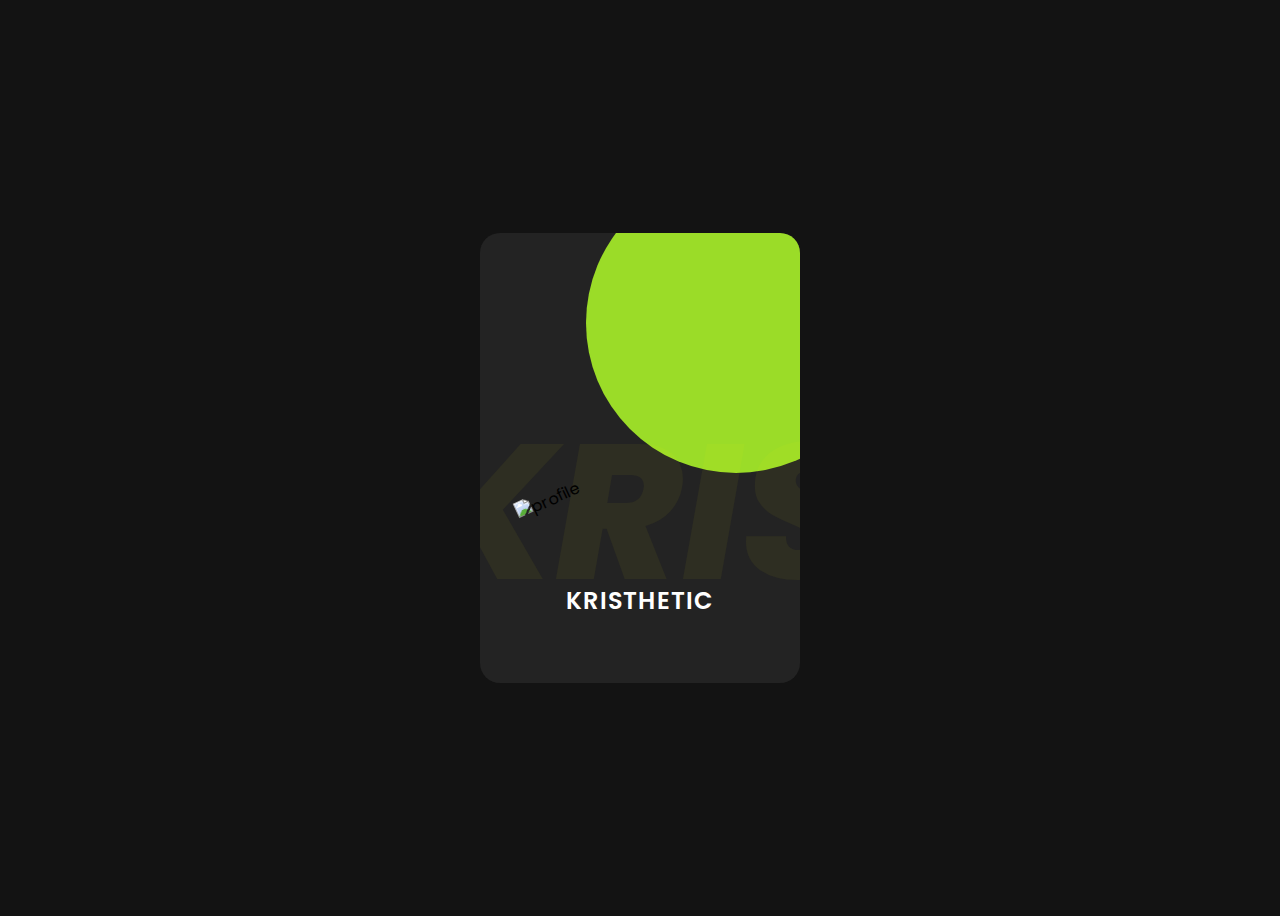
==== 1.html @ 4e807e4b "Update 1.html" ====
<!DOCTYPE html>
<html lang="en">
<head>
    <meta charset="UTF-8">
    <meta http-equiv="X-UA-Compatible" content="IE=edge">
    <meta name="viewport" content="width=device-width, initial-scale=1.0">
    <title>Name ##</title>
    <link rel="stylesheet" href="assets/css/style.css">
   
</head>
<body>
    <div class="container">
        <div class="card">
          <div class="imgBx">
            <img src="assets/images/1.png" alt="profile">
          </div>
          <div class="contentBx">
            <h2>KRISTHETIC</h2>
           
            <a href="#">INSTAGRAM</a>
            <a href="#">TWITTER</a>
              <p>.*.*.*.*.*.*.*.*.*.*.*.*.</p>
            <a href="#">YOUTUBE</a>
            <a href="#">MAIL</a>
          </div>
        </div>
      </div>
</body>
</html>
---- assets/css/style.css ----
@import url('https://fonts.googleapis.com/css2?family=Poppins:ital,wght@0,100;0,200;0,300;0,400;0,500;0,600;0,700;0,800;0,900;1,100;1,200;1,300;1,400;1,500;1,600;1,700;1,800;1,900&display=swap');


*{
  font-family: 'Poppins', sans-serif;
}

body{
  display: flex;
  justify-content: center;
  align-items: center;
  min-height: 100vh;
  background: #131313;
}

.container{
  position: relative;
}

.container .card{
  position: relative;
  width: 320px;
  height: 450px;
  background: #232323;
  border-radius: 20px;
  overflow: hidden;
}

.container .card:before{
  content: '';
  position: absolute;
  top: 0;
  left: 0;
  width: 100%;
  height: 100%;
  background: #9bdc28;
  clip-path: circle(150px at 80% 20%);
  transition: 0.5s ease-in-out;
}



.container .card:after{
  content: 'KRISSS';
  position: absolute;
  top: 30%;
  left: -20%;
  font-size: 12em;
  font-weight: 800;
  font-style: italic;
  color: rgba(255,255,25,0.05)
}

.container .card .imgBx{
  position: absolute;
  top: 50%;
  transform: translateY(-50%);
  z-index: 10000;
  width: 100%;
  height: 220px;
  transition: 0.5s;
}

.container .card:hover .imgBx{
  top: 0%;
  transform: translateY(0%);
    
}

.container .card .imgBx img{
  position: absolute;
  top: 50%;
  left: 50%;
  transform: translate(-50%, -50%) rotate(-25deg);
  width: 270px;
}

.container .card .contentBx{
  position: absolute;
  bottom: 0;
  width: 100%;
  height: 100px;
  text-align: center;
  transition: 1s;
  z-index: 10;
}

.container .card:hover .contentBx{
  height: 210px;
}

.container .card .contentBx h2{
  position: relative;
  font-weight: 600;
  letter-spacing: 1px;
  color: #fff;
  margin: 0;
}

.container .card .contentBx .size, .container .card .contentBx .color {
  display: flex;
  justify-content: center;
  align-items: center;
  padding: 8px 20px;
  transition: 0.5s;opacity: 0;
  visibility: hidden;
  padding-top: 0;
  padding-bottom: 0;
}

.container .card:hover .contentBx .size{
  opacity: 1;
  visibility: visible;
  transition-delay: 0.5s;
}

.container .card:hover .contentBx .color{
  opacity: 1;
  visibility: visible;
  transition-delay: 0.6s;
}

.container .card .contentBx .size h3, .container .card .contentBx .color h3{
  color: #fff;
  font-weight: 300;
  font-size: 14px;
  text-transform: uppercase;
  letter-spacing: 2px;
  margin-right: 10px;
}

.container .card .contentBx .size span{
  width: 26px;
  height: 26px;
  text-align: center;
  line-height: 26px;
  font-size: 14px;
  display: inline-block;
  color: #111;
  background: #fff;
  margin: 0 5px;
  transition: 0.5s;
  color: #111;
  border-radius: 4px;
  cursor: pointer;
}

.container .card .contentBx .size span:hover{
  background: #9bdc28;
}

.container .card .contentBx .color span{
  width: 20px;
  height: 20px;
  background: #ff0;
  border-radius: 50%;
  margin: 0 5px;
  cursor: pointer;
}

.container .card .contentBx .color span:nth-child(2){
  background: #9bdc28;
}

.container .card .contentBx .color span:nth-child(3){
  background: #03a9f4;
}

.container .card .contentBx .color span:nth-child(4){
  background: #e91e63;
}

.container .card .contentBx a{
  display: inline-block;
  padding: 10px 20px;
  background: #fff;
  border-radius: 4px;
  margin-top: 10px;
  text-decoration: none;
  font-weight: 600;
  color: #111;
  opacity: 0;
  transform: translateY(50px);
  transition: 0.5s;
  margin-top: 0;
}

.container .card:hover .contentBx a{
  opacity: 1;
  transform: translateY(0px);
  transition-delay: 0.75s;
  
}
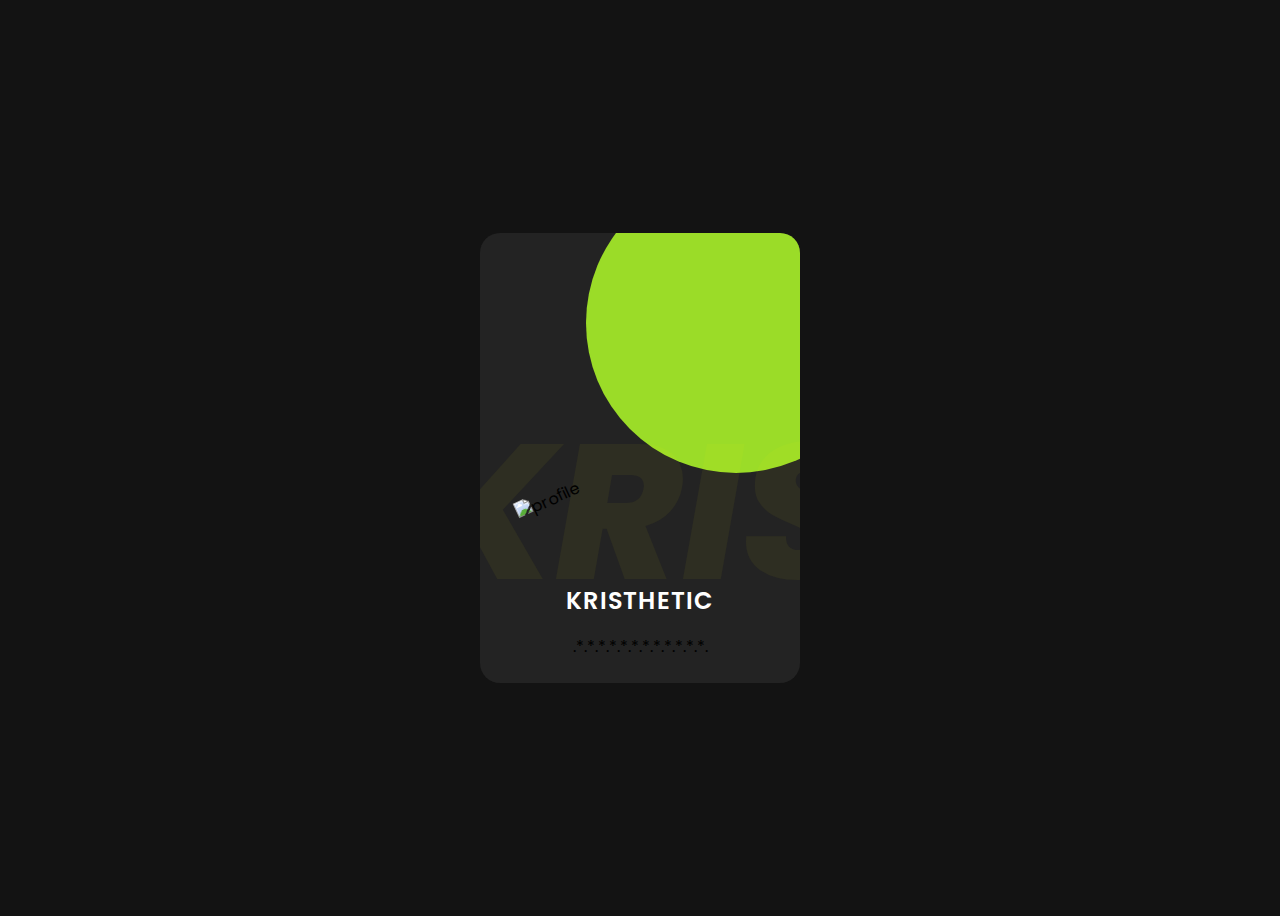
==== commit ec1000c4: "Update 1.html" ====
--- a/1.html
+++ b/1.html
@@ -16,10 +16,10 @@
           </div>
           <div class="contentBx">
             <h2>KRISTHETIC</h2>
-           
+            <p>.*.*.*.*.*.*.*.*.*.*.*.*.</p>
             <a href="#">INSTAGRAM</a>
             <a href="#">TWITTER</a>
-              <p>.*.*.*.*.*.*.*.*.*.*.*.*.</p>
+             
             <a href="#">YOUTUBE</a>
             <a href="#">MAIL</a>
           </div>
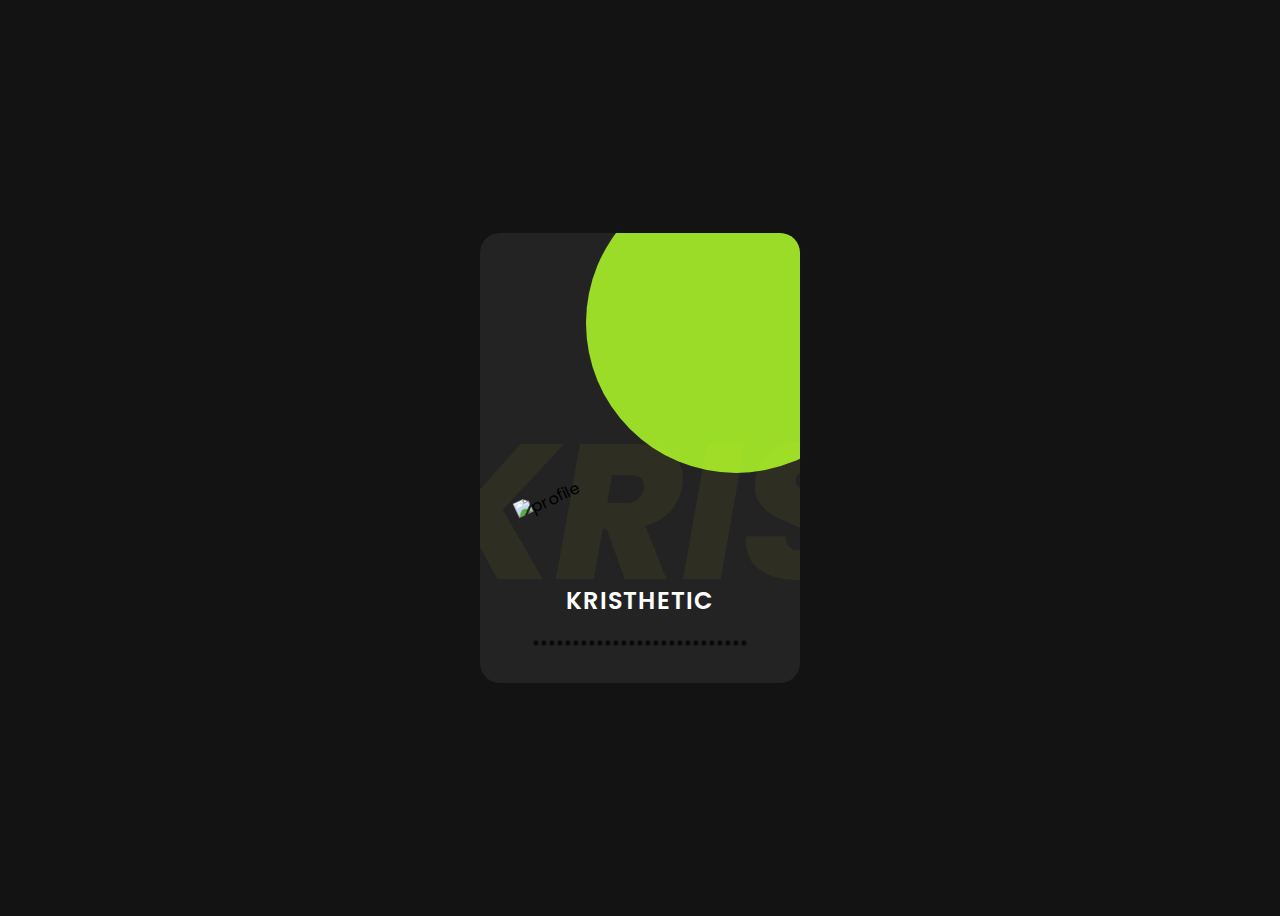
==== commit fdcae999: "Update 1.html" ====
--- a/1.html
+++ b/1.html
@@ -16,10 +16,10 @@
           </div>
           <div class="contentBx">
             <h2>KRISTHETIC</h2>
-            <p>.*.*.*.*.*.*.*.*.*.*.*.*.</p>
+            <p>***************************</p>
             <a href="#">INSTAGRAM</a>
             <a href="#">TWITTER</a>
-             
+              <br></br>
             <a href="#">YOUTUBE</a>
             <a href="#">MAIL</a>
           </div>
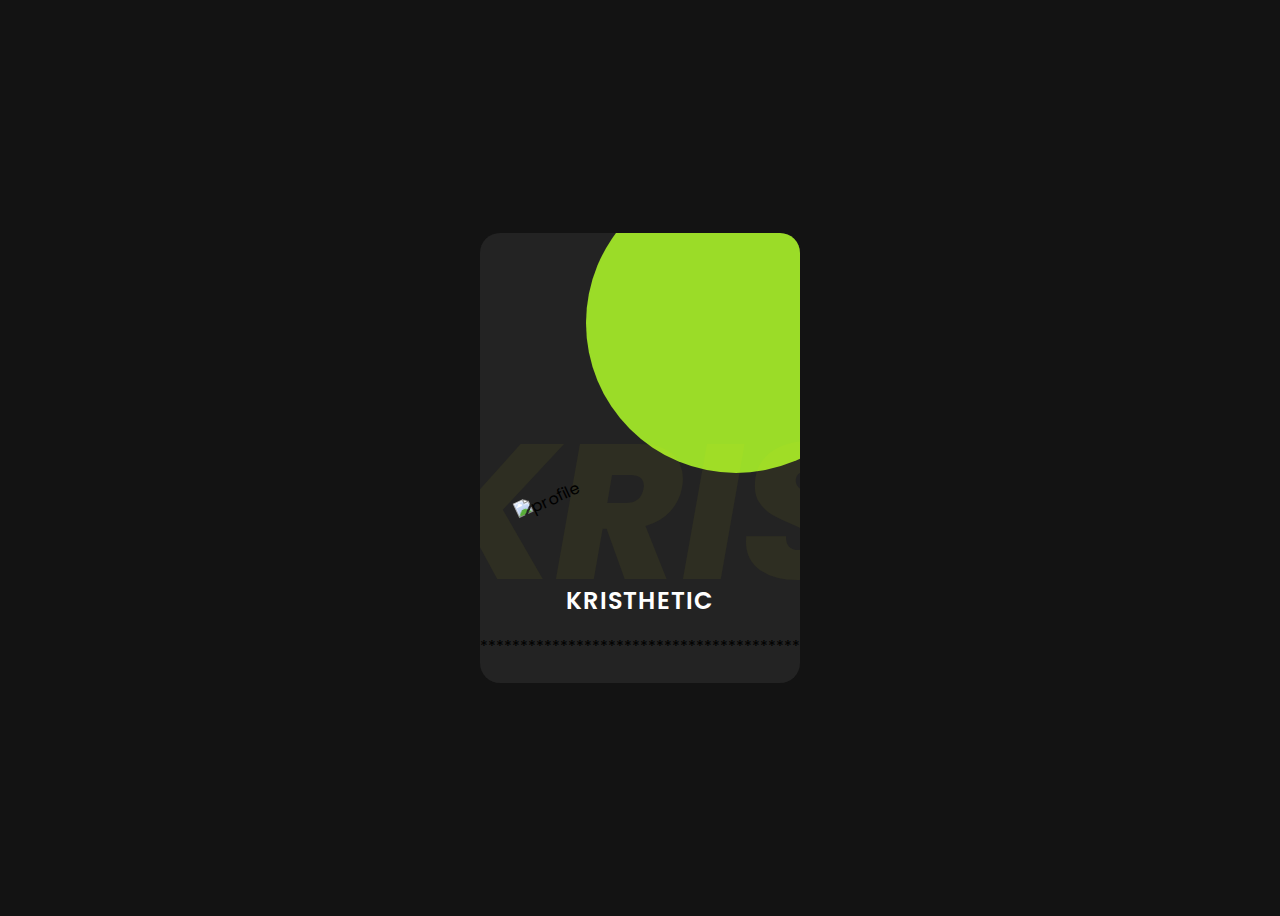
==== commit 85769f9e: "Update 1.html" ====
--- a/1.html
+++ b/1.html
@@ -16,7 +16,7 @@
           </div>
           <div class="contentBx">
             <h2>KRISTHETIC</h2>
-            <p>***************************</p>
+            <p>****************************************</p>
             <a href="#">INSTAGRAM</a>
             <a href="#">TWITTER</a>
               <br></br>
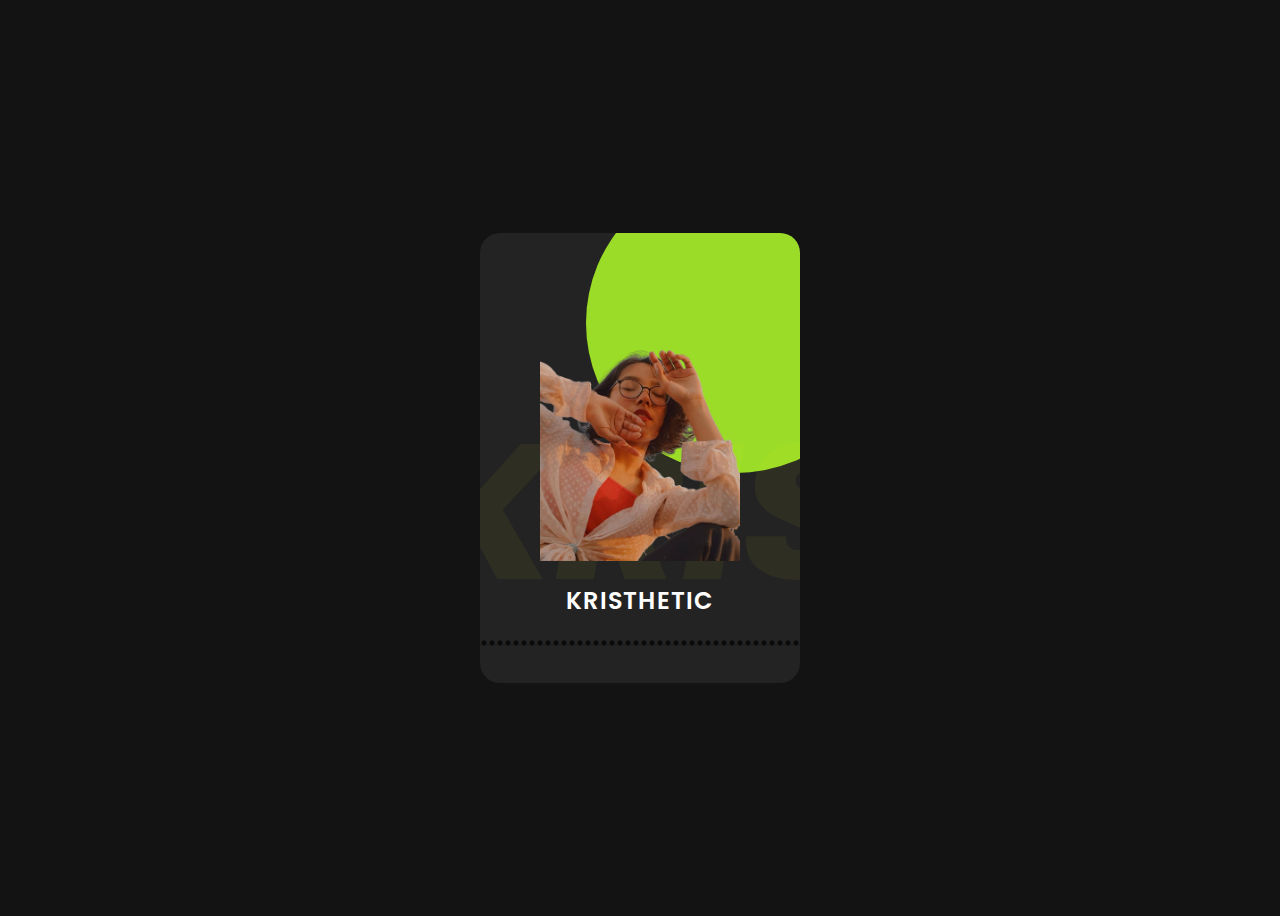
==== commit c093fc60: "Update 1.html" ====
--- a/1.html
+++ b/1.html
@@ -4,7 +4,7 @@
     <meta charset="UTF-8">
     <meta http-equiv="X-UA-Compatible" content="IE=edge">
     <meta name="viewport" content="width=device-width, initial-scale=1.0">
-    <title>Name ##</title>
+    <title>KRISHNA SINGH</title>
     <link rel="stylesheet" href="assets/css/style.css">
    
 </head>
@@ -16,12 +16,12 @@
           </div>
           <div class="contentBx">
             <h2>KRISTHETIC</h2>
-            <p>****************************************</p>
-            <a href="#">INSTAGRAM</a>
+            <p>*****************************************</p>
+            <a href="https://www.instagram.com/krisssthetic">INSTAGRAM</a>
             <a href="#">TWITTER</a>
               <br></br>
-            <a href="#">YOUTUBE</a>
-            <a href="#">MAIL</a>
+            <a href="https://www.youtube.com/channel/UCYyfGddqMkkGeBQpQxlw1Fg">YOUTUBE</a>
+            <a href="mailto:contact.kristhetic@gmail.com">MAIL</a>
           </div>
         </div>
       </div>
--- a/assets/css/style.css
+++ b/assets/css/style.css
@@ -69,10 +69,10 @@
 
 .container .card .imgBx img{
   position: absolute;
-  top: 50%;
+  top: 40%;
   left: 50%;
-  transform: translate(-50%, -50%) rotate(-25deg);
-  width: 270px;
+  transform: translate(-50%, -50%) rotate(0deg);
+  width: 200px;
 }
 
 .container .card .contentBx{
@@ -86,7 +86,7 @@
 }
 
 .container .card:hover .contentBx{
-  height: 210px;
+  height: 220px;
 }
 
 .container .card .contentBx h2{
